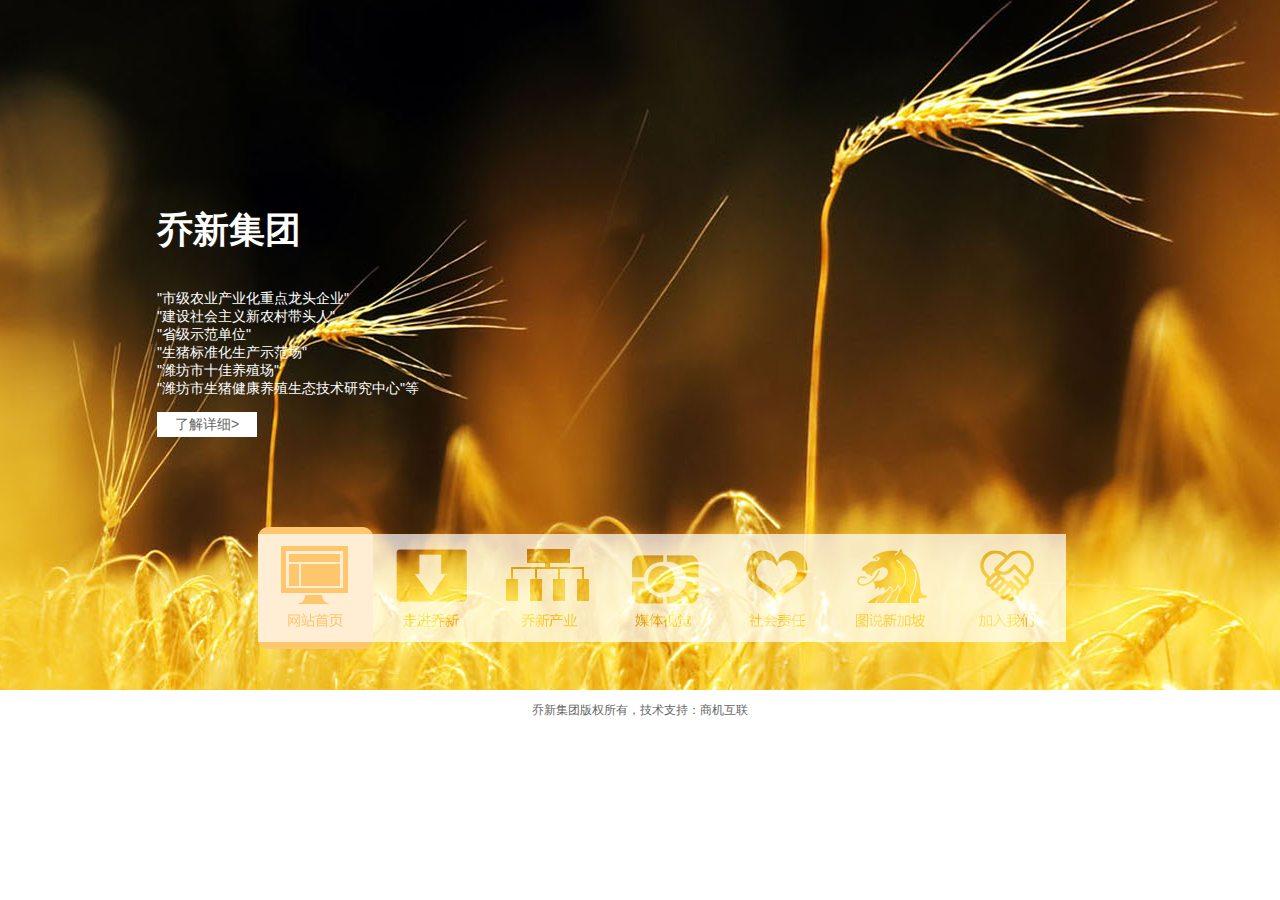
==== 导航/index.html @ 190941bf "first" ====
<!DOCTYPE html PUBLIC "-//W3C//DTD XHTML 1.0 Transitional//EN" "http://www.w3.org/TR/xhtml1/DTD/xhtml1-transitional.dtd">
<html xmlns="http://www.w3.org/1999/xhtml">
<head>
    <meta http-equiv="Content-Type" content="text/html; charset=gb2312" />
    <meta name="keywords" content="JS����,����ͼ,JS������,JS��Ч����" />
    <meta name="description" content="�˴�������ΪjQuery�����������Ľ���ͼ���룬����վ�����ô��룬���ཹ��ͼ�������������ͼ��JS����Ƶ����" />
    <title>���¼���</title>
    <link href="css/fashionfoucs_lrtk.css" rel="stylesheet" />
    <script src="js/jquery-1.9.1.min.js" type="text/javascript"></script>
    <script src="js/jquery.plugin.min.js" type="text/javascript"></script>
</head>
<body>
    <!-- ���뿪ʼ -->
    <div id="banner">
        <ul id="banner_img">
       <!--����div-->
            <li class="item1">
                <div class="wrapper">
                
                    <!--������Ϣ-->
                    <div class="ad_txt">
                        <h2>���¼���</h2>
                        <p>
                           "�м�ũҵ��ҵ���ص���ͷ��ҵ"<br/>
                           "�������������ũ���ͷ��"<br />
                           "ʡ��ʾ����λ"<br />
                            "������׼������ʾ����"<br />
                            "Ϋ����ʮ����ֳ��"<br />
                            "Ϋ��������������ֳ��̬�����о�����"��<br />
            
                        </p>
                        <a href="http://www.#.com/" target="_blank">�˽���ϸ&gt;</a>
                    </div>
                    <!--������Ϣ-->
                    
                    
                    <!--����ͼƬ-->
                    <div class="ad_img">
                        <img src="images/20120905092323647.png" width="506" height="404" alt="" />
                    </div>
                     <!--����ͼƬ-->
                </div>
            </li>
         <!--��������-->
            <li class="item2">
                <div class="wrapper">
                    <div class="ad_txt">
                        <h2>�߽����¼���</h2>
                        <p>
                           ��һ�Ҽ����ϼӹ���ԭ������������Ʒ����ֳ��<br />
                           ��ʳƷ�ӹ����߲���ֲΪһ����ִ�����̬ѭ��ũҵ��ҵ��<br />
                          
                        </p>
                        <a href="http://www.#.com/" target="_blank">�˽���ϸ&gt;</a>
                    </div>
                    <div class="ad_img">
                        <img src="images/20120830015430148.png" width="506" height="404" alt="�߽����¼���" />
                    </div>
                </div>
            </li>
            <li class="item3">
                <div class="wrapper">
                    <div class="ad_txt">
                        <h2>��������ҵ</h2>
                        <p>
                            ������ֳ<br />
                            ����ʳƷ<br />
                            ��������<br />
                            �л��߲�<br />
                            �л���
                        </p>
                        <a href="http://www.#.com/" target="_blank">�˽���ϸ&gt;</a>
                    </div>
                    <div class="ad_img">
                        <img src="images/20120830015446637.png" width="506" height="404" alt="��������ҵ" />
                    </div>
                </div>
            </li>
            <li class="item4">
                <div class="wrapper">
                    <div class="ad_txt">
                        <h2>ý���Ӿ�</h2>
                        <p>
                            ���֣����ũҵѭ��"������" ������̬����Ϋ�����衡<br />
                            ���´�����̬ѭ��ũҵʾ��԰��<br />
                            ���֣�"��ֳ"����"��ֲ" ������̬ũҵ"΢ѭ��"��<br />
                            ̽��"��˾+ר����"��ģʽ ȷ�����ս�����ʳ��
                        </p>
                        <a href="http://www.#.com/" target="_blank">�˽���ϸ&gt;</a>
                    </div>
                    <div class="ad_img">
                        <img src="images/20120830015615324.png" width="506" height="404" alt="������վȫְ�ܼ�" />
                    </div>
                </div>
            </li>
            <li class="item5">
                <div class="wrapper">
                    <div class="ad_txt">
                        <h2>�������</h2>
                        <p>
                            ��ҵ��ּ�� �û����ϣ�����ȡʤ�������������������ʡ�<br/> 
��ҵ���磺 ʵ�ɣ���Ч��������ƴ�������桢��ʵ���ڷܣ���Ч��<br/> 
��ҵ���� ��������ȡ, ����ƴ����<br/>  
ְҵ���£� �û�����ʳ��ĸ�������ǻ���ְ��<br/>  
                        </p>
                        <a href="http://www.#.com/" target="_blank">�˽���ϸ&gt;</a>
                    </div>
                    <div class="ad_img">
                        <img src="images/20120830015631560.png" width="506" height="404" alt="�������" />
                    </div>
                </div>
            </li>
            <li class="item6">
                <div class="wrapper">
                    <div class="ad_txt">
                        <h2>ͼ˵�¼���</h2>
                        <p>
                           �¼�����ȫ��ԣ�Ĺ���֮һ���侭��ģʽ������Ϊ"�����ʱ�����"��<br/>
                           �����ȶ������֡������Ч�����������ơ��¼�����������Ҫ�Ľ��ڡ�<br/>
                           ����ͺ�������֮һ��ȫ���������ָ�����������¼����Ǽ��׶ء�ŦԼ<br/>
                           �����֮��ĵ��Ĵ���ʽ������ġ�

                        </p>
                        <a href="http://www.#.com/" target="_blank">�˽���ϸ&gt;</a>
                    </div>
                    <div class="ad_img">
                        <img src="images/20120830015651273.png" width="506" height="404" alt="ͼ˵�¼���" />
                    </div>
                </div>
            </li>
            <li class="item7">
                <div class="wrapper">
                    <div class="ad_txt">
                        <h2>��������</h2>
                        <p>
                            Ϋ������ũҵ��չ���޹�˾<br />
                            Ϋ������ʳƷ���޹�˾<br />
                            Ϋ���������������޹�˾��ӭ���ļ��롣
                        </p>
                        <a href="http://www.#.com/" target="_blank">�˽���ϸ&gt;</a>
                    </div>
                    <div class="ad_img">
                        <img src="images/20120830015711808.png" width="506" height="404" alt="��������" />
                    </div>
                </div>
            </li>
            
        </ul>
        <div id="banner_ctr">
            <div id="drag_ctr"></div>
            <ul>
                <li class="first-item"><a href="#">��վ��ҳ</a></li>
                <li><a href="#1">�߽�����</a></li>
                <li><a href="#2">���²�ҵ</a></li>
                <li><a href="#3">ý���Ӿ�</a></li>
                <li><a href="#4">�������</a></li>
                <li><a href="#5">ͼ˵�¼���</a></li>
                <li><a href="#6">��������</a></li>
            </ul>
            <div id="drag_arrow"></div>
        </div>
    </div>
    <script type="text/javascript" src="js/fashionfoucs.js"></script>
    <!-- ���� ���� -->
    <div style="text-align: center; ">
        <p>���¼��Ű�Ȩ���У�����֧�֣��̻�����</p>
     
    </div>
</body>
</html>
---- 导航/css/fashionfoucs_lrtk.css ----
@charset "UTF-8";
html { color: #000; background: #FFF; }
body, div, ul, li { margin: 0; padding: 0; }
img { border: 0; }
li { list-style: none; }
body { font-family: Microsoft YaHei,Segoe UI,Tahoma,Arial,Verdana,sans-serif; font-size: 12px; color: #666; background: #fff; }
a { color: #39f; text-decoration: none; }
 a:hover { text-decoration: underline; }
.wrapper { width: 986px; margin: 0 auto; position: relative; }
#banner { width: 100%; height: 690px; background: #fff; overflow: hidden; position: relative; }
#banner_img { display: block; position: relative; }
#banner_img li { position: absolute; top: 0; left: 0; width: 100%; height: 690px; background-position: center; background-size: cover; display: none; }

/*ñͼƬ-------ʼ*/
#banner_img li.item1 { background-image: url(../images/banner_bg1.jpg); display: block; }
#banner_img li.item2 { background-image: url(../images/banner_bg2.jpg); }
#banner_img li.item3 { background-image: url(../images/banner_bg3.jpg); }
#banner_img li.item4 { background-image: url(../images/banner_bg4.jpg); }
#banner_img li.item5 { background-image: url(../images/banner_bg5.jpg); }
#banner_img li.item6 { background-image: url(../images/banner_bg6.jpg); }
#banner_img li.item7 { background-image: url(../images/banner_bg7.jpg); }
/*ñͼƬ--------*/

#banner_img .ad_img { position: absolute; right: 10px; top: 80px; width: 506px; height: 404px; }
#banner_img .ad_txt { position: absolute; left: 10px; top: 170px; color: #fff; text-shadow: 1px 1px rgba(51,51,51,0.3); font-size:14px;}
#banner_img .ad_txt h2 { font: bold 36px/60px Microsoft YaHei; }
#banner_img .ad_txt a { display: block; width: 100px; height: 25px; line-height: 25px; text-align: center; margin-top: 10px; background: #fff; color: #666; text-decoration: none; text-shadow: none; }
#banner_ctr { position: absolute; width: 851px; height: 122px; margin-left: -422px; left: 50%; bottom: 40px; z-index: 1; }
#banner_ctr ul { width: 851px; height: 122px; background: url(../images/serv_ico.png) center no-repeat; font-size: 0; line-height: 0; position: relative;padding-left:40px;}

#drag_ctr { position: absolute; top: -1px; left: 40px; width: 115px; height: 122px; -webkit-border-radius: 10px; -moz-border-radius: 10px; border-radius: 10px; bottom: 170px; background: #fec66d; }
#banner_ctr>ul>li>a{
	
	 width:115px;
	 height:122px;
	 display:block;
	}
#drag_arrow {position: absolute;left:0px;top:0px;width:115px;height:122px;cursor:pointer}
#banner_ctr li {
    cursor: pointer;
    display: block;
    float: left;
    height: 122px;
    width: 115px;
	}
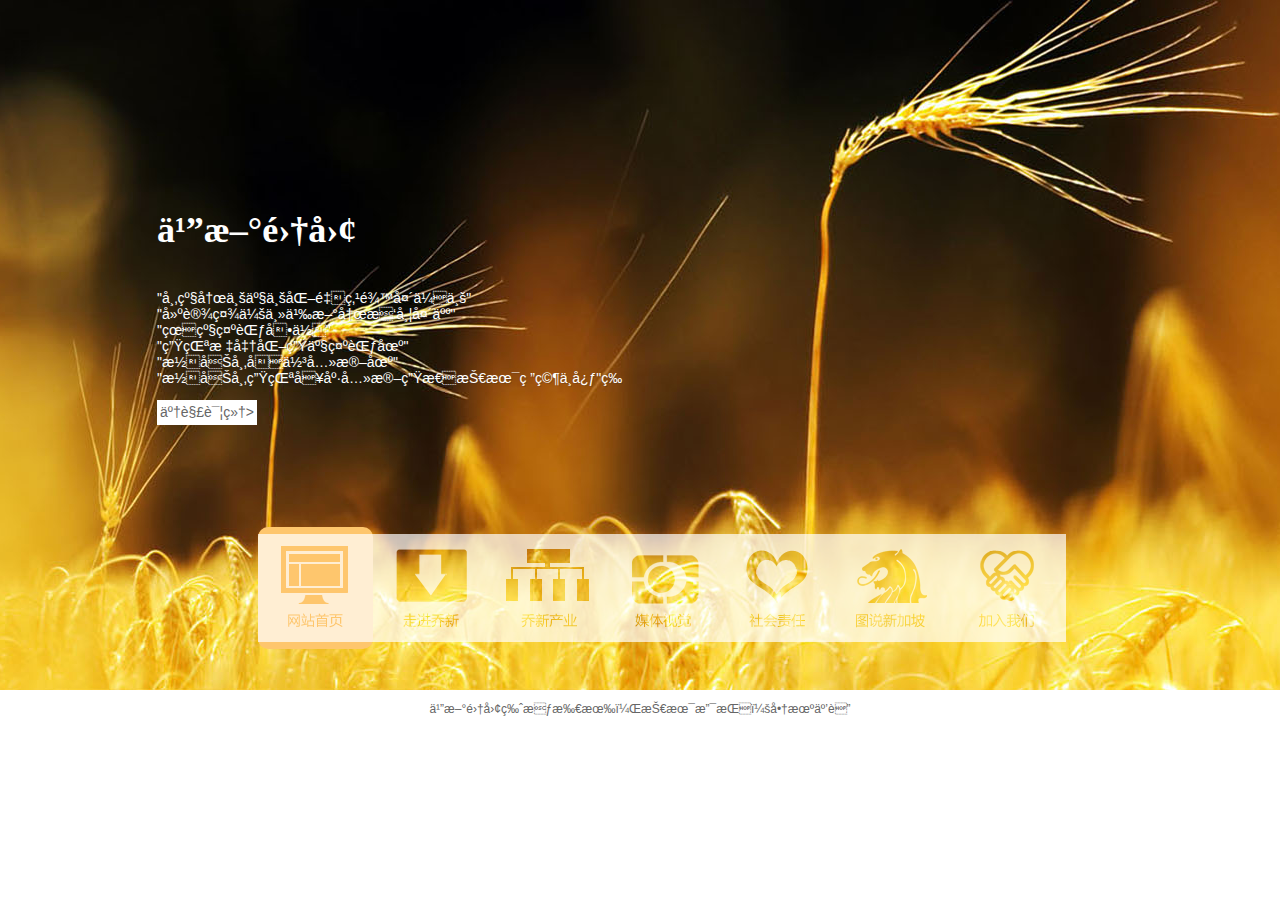
==== commit 71cb0794: "Update index.html" ====
--- a/导航/index.html
+++ b/导航/index.html
@@ -1,146 +1,146 @@
 <!DOCTYPE html PUBLIC "-//W3C//DTD XHTML 1.0 Transitional//EN" "http://www.w3.org/TR/xhtml1/DTD/xhtml1-transitional.dtd">
 <html xmlns="http://www.w3.org/1999/xhtml">
 <head>
-    <meta http-equiv="Content-Type" content="text/html; charset=gb2312" />
-    <meta name="keywords" content="JS����,����ͼ,JS������,JS��Ч����" />
-    <meta name="description" content="�˴�������ΪjQuery�����������Ľ���ͼ���룬����վ�����ô��룬���ཹ��ͼ�������������ͼ��JS����Ƶ����" />
-    <title>���¼���</title>
+    <meta http-equiv="Content-Type" content="text/html; charset=uft-8" />
+    <meta name="keywords" content="JS代码,焦点图,JS广告代码,JS特效代码" />
+    <meta name="description" content="此代码内容为jQuery大屏带导航的焦点图代码，属于站长常用代码，更多焦点图代码请访问懒人图库JS代码频道。" />
+    <title>乔新集团</title>
     <link href="css/fashionfoucs_lrtk.css" rel="stylesheet" />
     <script src="js/jquery-1.9.1.min.js" type="text/javascript"></script>
     <script src="js/jquery.plugin.min.js" type="text/javascript"></script>
 </head>
 <body>
-    <!-- ���뿪ʼ -->
+    <!-- 代码开始 -->
     <div id="banner">
         <ul id="banner_img">
-       <!--����div-->
+       <!--单个div-->
             <li class="item1">
                 <div class="wrapper">
                 
-                    <!--������Ϣ-->
+                    <!--文字信息-->
                     <div class="ad_txt">
-                        <h2>���¼���</h2>
+                        <h2>乔新集团</h2>
                         <p>
-                           "�м�ũҵ��ҵ���ص���ͷ��ҵ"<br/>
-                           "�������������ũ���ͷ��"<br />
-                           "ʡ��ʾ����λ"<br />
-                            "������׼������ʾ����"<br />
-                            "Ϋ����ʮ����ֳ��"<br />
-                            "Ϋ��������������ֳ��̬�����о�����"��<br />
+                           "市级农业产业化重点龙头企业"<br/>
+                           "建设社会主义新农村带头人"<br />
+                           "省级示范单位"<br />
+                            "生猪标准化生产示范场"<br />
+                            "潍坊市十佳养殖场"<br />
+                            "潍坊市生猪健康养殖生态技术研究中心"等<br />
             
                         </p>
-                        <a href="http://www.#.com/" target="_blank">�˽���ϸ&gt;</a>
+                        <a href="http://www.#.com/" target="_blank">了解详细&gt;</a>
                     </div>
-                    <!--������Ϣ-->
+                    <!--文字信息-->
                     
                     
-                    <!--����ͼƬ-->
+                    <!--背景图片-->
                     <div class="ad_img">
                         <img src="images/20120905092323647.png" width="506" height="404" alt="" />
                     </div>
-                     <!--����ͼƬ-->
+                     <!--背景图片-->
                 </div>
             </li>
-         <!--��������-->
+         <!--单个结束-->
             <li class="item2">
                 <div class="wrapper">
                     <div class="ad_txt">
-                        <h2>�߽����¼���</h2>
+                        <h2>走进乔新集团</h2>
                         <p>
-                           ��һ�Ҽ����ϼӹ���ԭ������������Ʒ����ֳ��<br />
-                           ��ʳƷ�ӹ����߲���ֲΪһ����ִ�����̬ѭ��ũҵ��ҵ��<br />
+                           是一家集饲料加工、原种猪繁育、商品猪养殖，<br />
+                           肉食品加工，蔬菜种植为一体的现代化生态循环农业企业。<br />
                           
                         </p>
-                        <a href="http://www.#.com/" target="_blank">�˽���ϸ&gt;</a>
+                        <a href="http://www.#.com/" target="_blank">了解详细&gt;</a>
                     </div>
                     <div class="ad_img">
-                        <img src="images/20120830015430148.png" width="506" height="404" alt="�߽����¼���" />
+                        <img src="images/20120830015430148.png" width="506" height="404" alt="走进乔新集团" />
                     </div>
                 </div>
             </li>
             <li class="item3">
                 <div class="wrapper">
                     <div class="ad_txt">
-                        <h2>��������ҵ</h2>
+                        <h2>乔新五大产业</h2>
                         <p>
-                            ������ֳ<br />
-                            ����ʳƷ<br />
-                            ��������<br />
-                            �л��߲�<br />
-                            �л���
+                            乔新养殖<br />
+                            乔新食品<br />
+                            乔新饲料<br />
+                            有机蔬菜<br />
+                            有机肥
                         </p>
-                        <a href="http://www.#.com/" target="_blank">�˽���ϸ&gt;</a>
+                        <a href="http://www.#.com/" target="_blank">了解详细&gt;</a>
                     </div>
                     <div class="ad_img">
-                        <img src="images/20120830015446637.png" width="506" height="404" alt="��������ҵ" />
+                        <img src="images/20120830015446637.png" width="506" height="404" alt="乔新五大产业" />
                     </div>
                 </div>
             </li>
             <li class="item4">
                 <div class="wrapper">
                     <div class="ad_txt">
-                        <h2>ý���Ӿ�</h2>
+                        <h2>媒体视觉</h2>
                         <p>
-                            ���֣����ũҵѭ��"������" ������̬����Ϋ�����衡<br />
-                            ���´�����̬ѭ��ũҵʾ��԰��<br />
-                            ���֣�"��ֳ"����"��ֲ" ������̬ũҵ"΢ѭ��"��<br />
-                            ̽��"��˾+ר����"��ģʽ ȷ�����ս�����ʳ��
+                            昌乐：算好农业循环"经济账" 助力生态美丽潍坊建设　<br />
+                            乔新打造生态循环农业示范园　<br />
+                            昌乐："养殖"联姻"种植" 构建生态农业"微循环"　<br />
+                            探索"公司+专卖店"新模式 确保百姓健康饮食　
                         </p>
-                        <a href="http://www.#.com/" target="_blank">�˽���ϸ&gt;</a>
+                        <a href="http://www.#.com/" target="_blank">了解详细&gt;</a>
                     </div>
                     <div class="ad_img">
-                        <img src="images/20120830015615324.png" width="506" height="404" alt="������վȫְ�ܼ�" />
+                        <img src="images/20120830015615324.png" width="506" height="404" alt="您的网站全职管家" />
                     </div>
                 </div>
             </li>
             <li class="item5">
                 <div class="wrapper">
                     <div class="ad_txt">
-                        <h2>�������</h2>
+                        <h2>社会责任</h2>
                         <p>
-                            ��ҵ��ּ�� �û����ϣ�����ȡʤ�������������������ʡ�<br/> 
-��ҵ���磺 ʵ�ɣ���Ч��������ƴ�������桢��ʵ���ڷܣ���Ч��<br/> 
-��ҵ���� ��������ȡ, ����ƴ����<br/>  
-ְҵ���£� �û�����ʳ��ĸ�������ǻ���ְ��<br/>  
+                            企业宗旨： 用户至上，信誉取胜，质量优良，服务优质。<br/> 
+企业作风： 实干，高效，文明，拼搏，求真、务实，勤奋，高效。<br/> 
+企业精神： 爱厂，进取, 尽责，拼搏。<br/>  
+职业道德： 用户是衣食父母，服务是基本职责。<br/>  
                         </p>
-                        <a href="http://www.#.com/" target="_blank">�˽���ϸ&gt;</a>
+                        <a href="http://www.#.com/" target="_blank">了解详细&gt;</a>
                     </div>
                     <div class="ad_img">
-                        <img src="images/20120830015631560.png" width="506" height="404" alt="�������" />
+                        <img src="images/20120830015631560.png" width="506" height="404" alt="社会责任" />
                     </div>
                 </div>
             </li>
             <li class="item6">
                 <div class="wrapper">
                     <div class="ad_txt">
-                        <h2>ͼ˵�¼���</h2>
+                        <h2>图说新加坡</h2>
                         <p>
-                           �¼�����ȫ��ԣ�Ĺ���֮һ���侭��ģʽ������Ϊ"�����ʱ�����"��<br/>
-                           �����ȶ������֡������Ч�����������ơ��¼�����������Ҫ�Ľ��ڡ�<br/>
-                           ����ͺ�������֮һ��ȫ���������ָ�����������¼����Ǽ��׶ء�ŦԼ<br/>
-                           �����֮��ĵ��Ĵ���ʽ������ġ�
+                           新加坡是全球富裕的国家之一，其经济模式被称作为"国家资本主义"，<br/>
+                           并以稳定的政局、廉洁高效的政府而著称。新加坡是亚洲重要的金融、<br/>
+                           服务和航运中心之一。全球金融中心指数的排名，新加坡是继伦敦、纽约<br/>
+                           和香港之后的第四大国际金融中心。
 
                         </p>
-                        <a href="http://www.#.com/" target="_blank">�˽���ϸ&gt;</a>
+                        <a href="http://www.#.com/" target="_blank">了解详细&gt;</a>
                     </div>
                     <div class="ad_img">
-                        <img src="images/20120830015651273.png" width="506" height="404" alt="ͼ˵�¼���" />
+                        <img src="images/20120830015651273.png" width="506" height="404" alt="图说新加坡" />
                     </div>
                 </div>
             </li>
             <li class="item7">
                 <div class="wrapper">
                     <div class="ad_txt">
-                        <h2>��������</h2>
+                        <h2>加入我们</h2>
                         <p>
-                            Ϋ������ũҵ��չ���޹�˾<br />
-                            Ϋ������ʳƷ���޹�˾<br />
-                            Ϋ���������������޹�˾��ӭ���ļ��롣
+                            潍坊乔新农业发展有限公司<br />
+                            潍坊乔新食品有限公司<br />
+                            潍坊谷瑞丰德饲料有限公司欢迎您的加入。
                         </p>
-                        <a href="http://www.#.com/" target="_blank">�˽���ϸ&gt;</a>
+                        <a href="http://www.#.com/" target="_blank">了解详细&gt;</a>
                     </div>
                     <div class="ad_img">
-                        <img src="images/20120830015711808.png" width="506" height="404" alt="��������" />
+                        <img src="images/20120830015711808.png" width="506" height="404" alt="加入我们" />
                     </div>
                 </div>
             </li>
@@ -149,21 +149,21 @@
         <div id="banner_ctr">
             <div id="drag_ctr"></div>
             <ul>
-                <li class="first-item"><a href="#">��վ��ҳ</a></li>
-                <li><a href="#1">�߽�����</a></li>
-                <li><a href="#2">���²�ҵ</a></li>
-                <li><a href="#3">ý���Ӿ�</a></li>
-                <li><a href="#4">�������</a></li>
-                <li><a href="#5">ͼ˵�¼���</a></li>
-                <li><a href="#6">��������</a></li>
+                <li class="first-item"><a href="#">网站首页</a></li>
+                <li><a href="#1">走进乔新</a></li>
+                <li><a href="#2">乔新产业</a></li>
+                <li><a href="#3">媒体视觉</a></li>
+                <li><a href="#4">社会责任</a></li>
+                <li><a href="#5">图说新加坡</a></li>
+                <li><a href="#6">加入我们</a></li>
             </ul>
             <div id="drag_arrow"></div>
         </div>
     </div>
     <script type="text/javascript" src="js/fashionfoucs.js"></script>
-    <!-- ���� ���� -->
+    <!-- 代码 结束 -->
     <div style="text-align: center; ">
-        <p>���¼��Ű�Ȩ���У�����֧�֣��̻�����</p>
+        <p>乔新集团版权所有，技术支持：商机互联</p>
      
     </div>
 </body>
